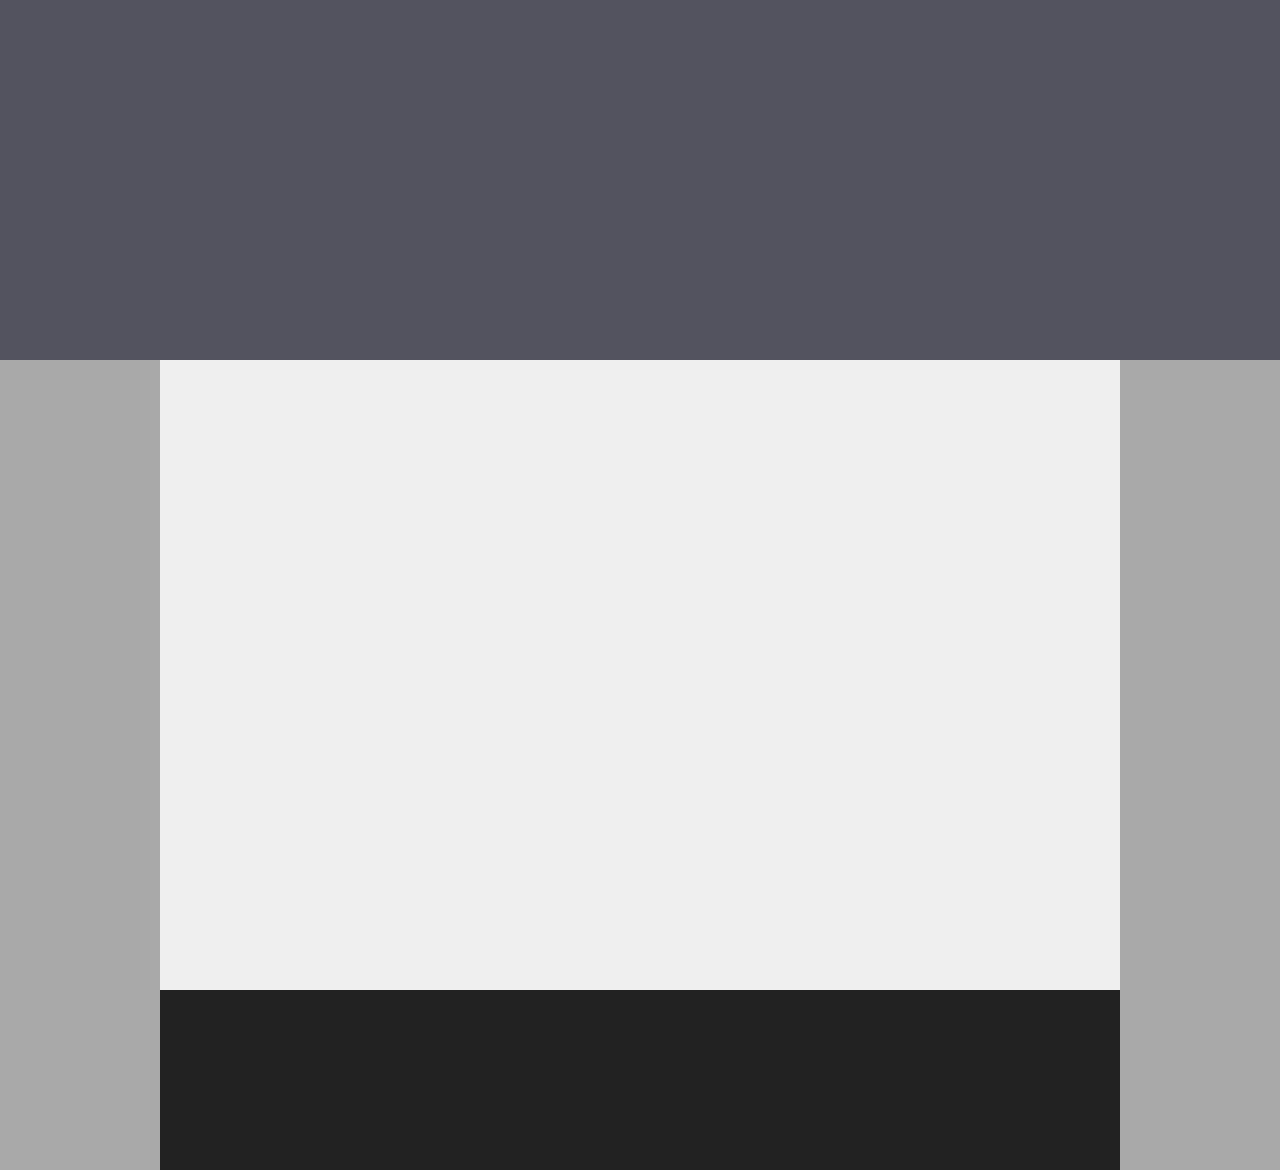
==== first/index.html @ 8edd598f "HTML-LAYOUT lab work completed" ====
<!-- Put your HTML HERE, make sure to connect your index.css sheet -->
<!DOCTYPE html>
<html lang="en">
    <head>
        <meta charset="UTF-8">
        <meta name="viewport" content="width=device-width, initial-scale=1.0">
        <link rel="stylesheet" href="index.css">
        <title>First Solution</title>
    </head>

    <body>
        <div class="header"></div>
        <div class="main-content"></div>
        <div class="footer"></div>
    </body>
</html>
---- first/index.css ----
.header {
    width: 100%;
    height: 40vh;
    background-color: rgb(83, 83, 95);
  }

  body {
    margin: 0;
    background-color: darkgray;
    width: 100%;
    height: 100vh;
  }

  .main-content {
    background-color: #EFEFEF;
    margin: 0 auto;
    width: 75%;
    height: 70vh;
  }

  .footer { 
    background-color: #222222;
    margin: 0 auto;
    width: 75%;
    height: 20vh;
  }
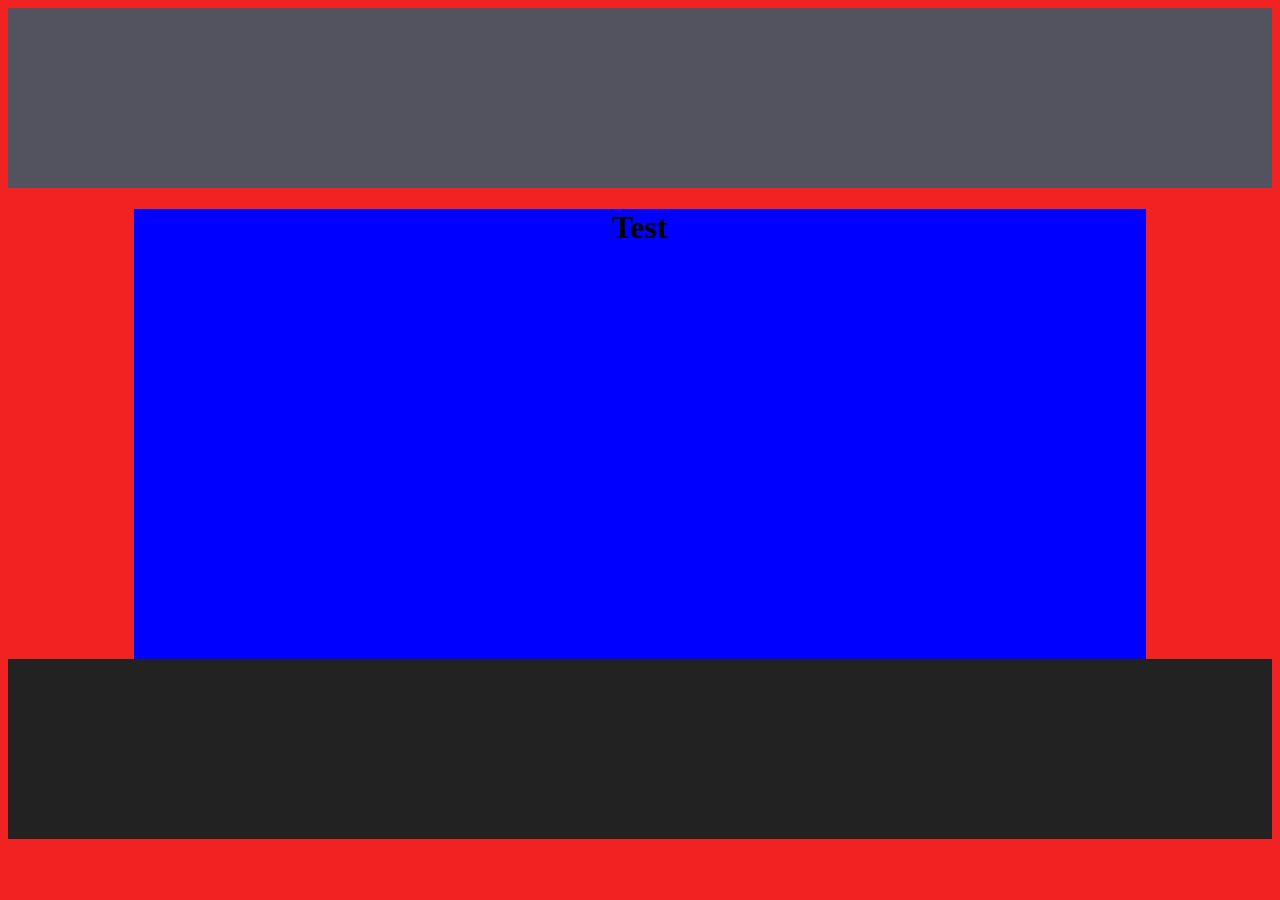
==== commit 5ef36bdd: "second solution complete" ====
--- a/first/index.html
+++ b/first/index.html
@@ -7,10 +7,11 @@
         <link rel="stylesheet" href="index.css">
         <title>First Solution</title>
     </head>
-
+    <header></header>
     <body>
-        <div class="header"></div>
-        <div class="main-content"></div>
-        <div class="footer"></div>
+        <section class="main">
+            <h1>Test</h1>
+        </section>
     </body>
+    <footer></footer>
 </html>--- a/first/index.css
+++ b/first/index.css
@@ -1,26 +1,26 @@
-.header {
-    width: 100%;
-    height: 40vh;
-    background-color: rgb(83, 83, 95);
-  }
+header {
+  width: 100%;
+  height: 20vh;
+  background-color: rgb(83, 83, 95);
+}
 
-  body {
-    margin: 0;
-    background-color: darkgray;
-    width: 100%;
-    height: 100vh;
-  }
+body {
+    background-color: rgb(241, 34, 34);
+}
 
-  .main-content {
-    background-color: #EFEFEF;
-    margin: 0 auto;
-    width: 75%;
-    height: 70vh;
-  }
 
-  .footer { 
-    background-color: #222222;
-    margin: 0 auto;
-    width: 75%;
-    height: 20vh;
-  }+h1 {
+  text-align: center;
+}
+.main {
+  margin: auto;
+  width: 80%;
+  height: 50vh;
+  background-color: blue;
+}
+
+footer { 
+  width: 100%;
+  height: 20vh;
+  background-color: #222222;
+}